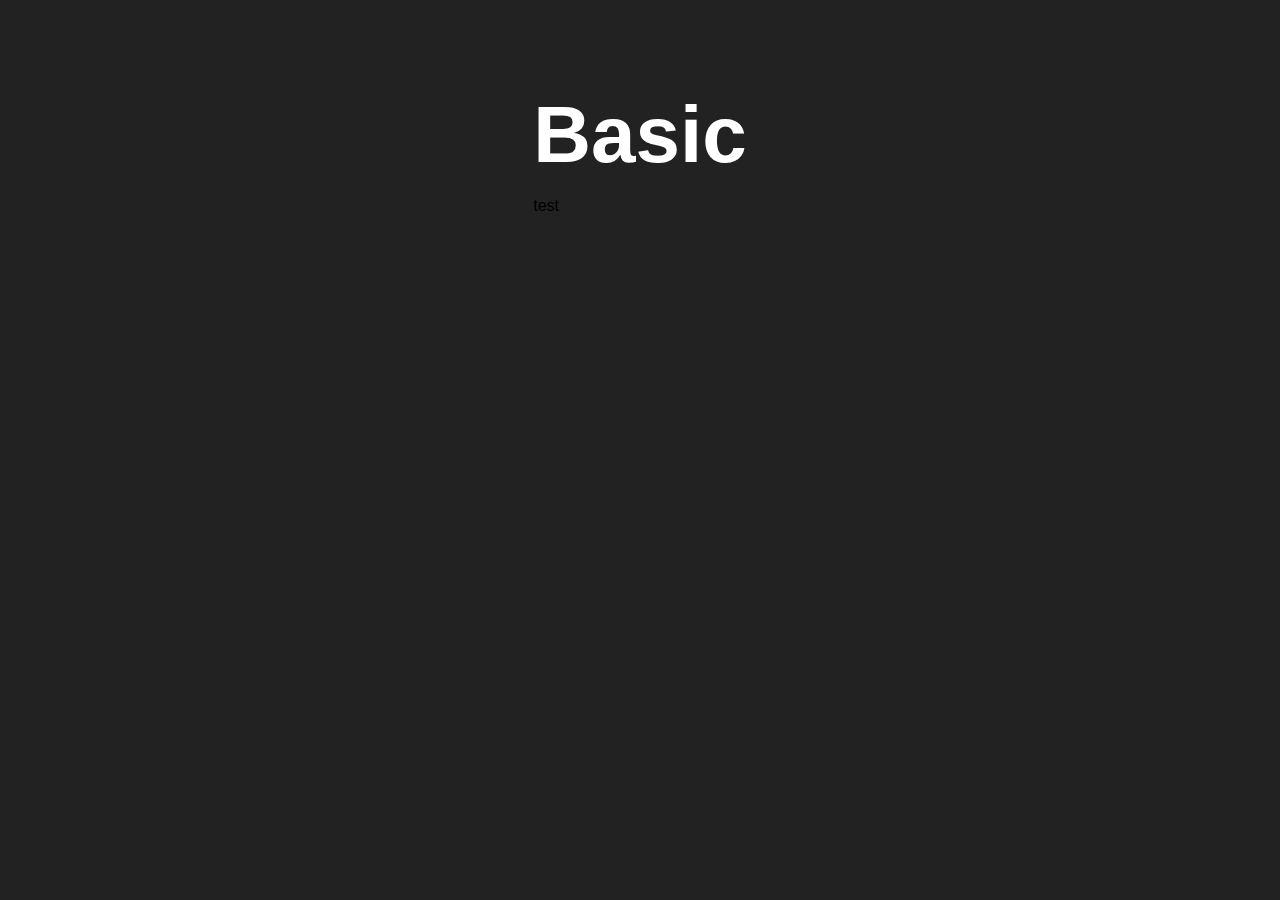
==== SmartWatchGestures/index.html @ cb8b1d2c "Test update" ====
<!DOCTYPE html>
<html>
<head>
    <meta charset="utf-8" />
    <meta name="viewport" content="width=device-width, initial-scale=1.0, maximum-scale=1.0">
    <meta name="description" content="Tizen Wearable basic template generated by Tizen Wearable Web IDE"/>

    <title>Tizen Wearable Web IDE - Tizen Wearable - Tizen Wearable basic Application</title>

    <link rel="stylesheet" type="text/css" href="css/style.css"/>
    <script src="js/main.js"></script>
</head>

<body>
  <div class=contents>
  	<div style='margin:auto;'>
  		<span class=content_text id=textbox>Basic</span>
  		<p>test</p>
  	</div>
  </div>
</body>
</html>
---- SmartWatchGestures/css/style.css ----
* {
    font-family: Verdana, Lucida Sans, Arial, Helvetica, sans-serif;
}

body {
    margin: 0px auto;
    background-color:#222;
}

.contents {
	display: flex;
	display: -webkit-flex;
	box-sizing: border-box;
	-webkit-box-sizing: border-box;
	height:320px;
}


.content_text {
	font-weight:bold;
	font-size:5em;
	color:#fff;
}
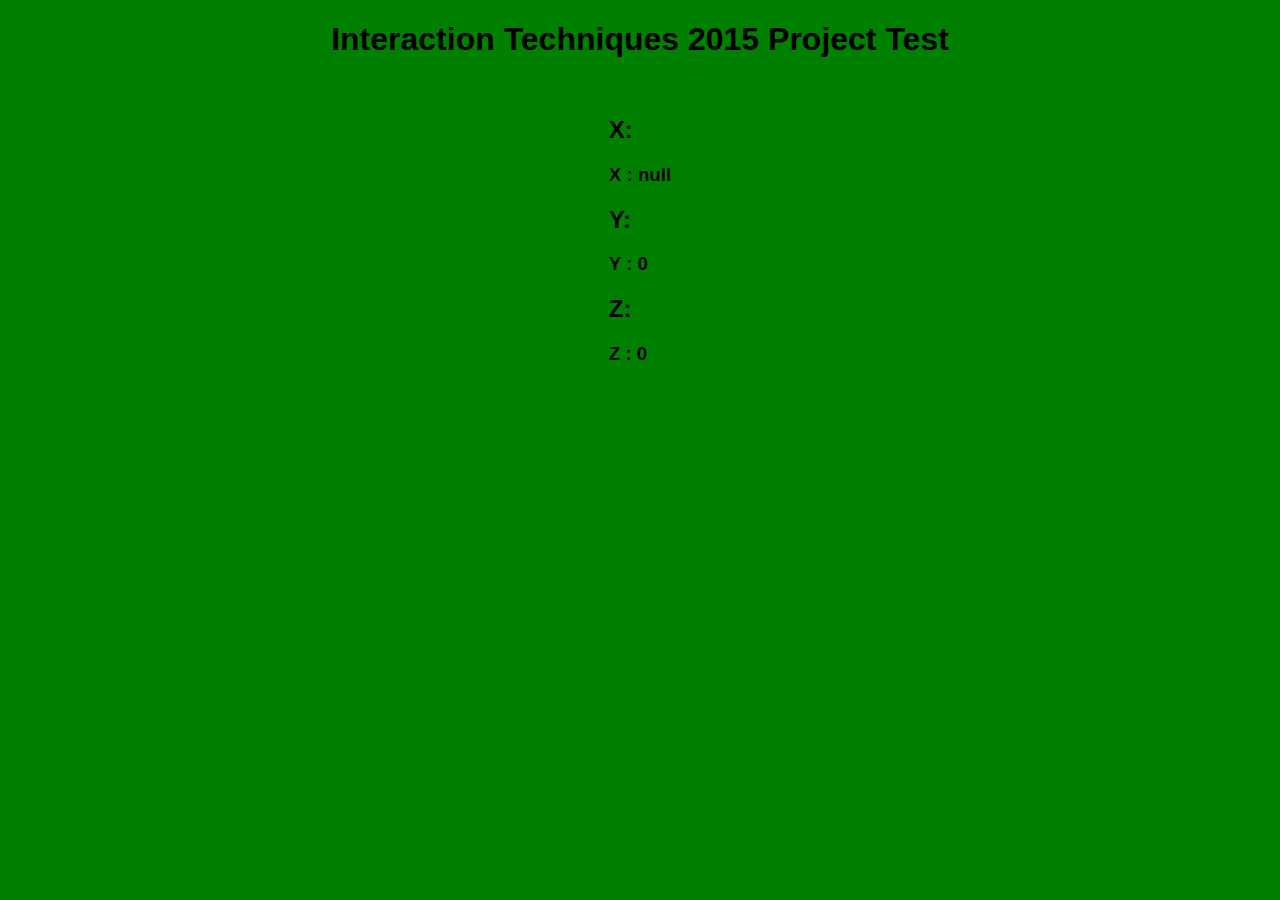
==== commit c99b21af: "Accelerometer addded" ====
--- a/SmartWatchGestures/index.html
+++ b/SmartWatchGestures/index.html
@@ -12,11 +12,26 @@
 </head>
 
 <body>
+	<center><h1 align='center'>Interaction Techniques 2015 Project Test</h1></center>
   <div class=contents>
   	<div style='margin:auto;'>
-  		<span class=content_text id=textbox>Basic</span>
-  		<p>test</p>
+  		<div class=row>
+  			<h2>X: </h2>
+  			<h3 id=accValueX></h3>
+  		</div>
+  		<div class=row style='margin-top: 1em'>
+  			<h2>Y: </h2>
+  			<h3 id=accValueY></h3>
+  		</div>
+  		<div class=row style='margin-top: 1em'>
+  			<h2>Z: </h2>
+  			<h3 id=accValueZ></h3>
+  		</div>
+
+
   	</div>
+  	
+
   </div>
 </body>
 </html>
--- a/SmartWatchGestures/css/style.css
+++ b/SmartWatchGestures/css/style.css
@@ -4,7 +4,7 @@
 
 body {
     margin: 0px auto;
-    background-color:#222;
+    background-color:green;
 }
 
 .contents {
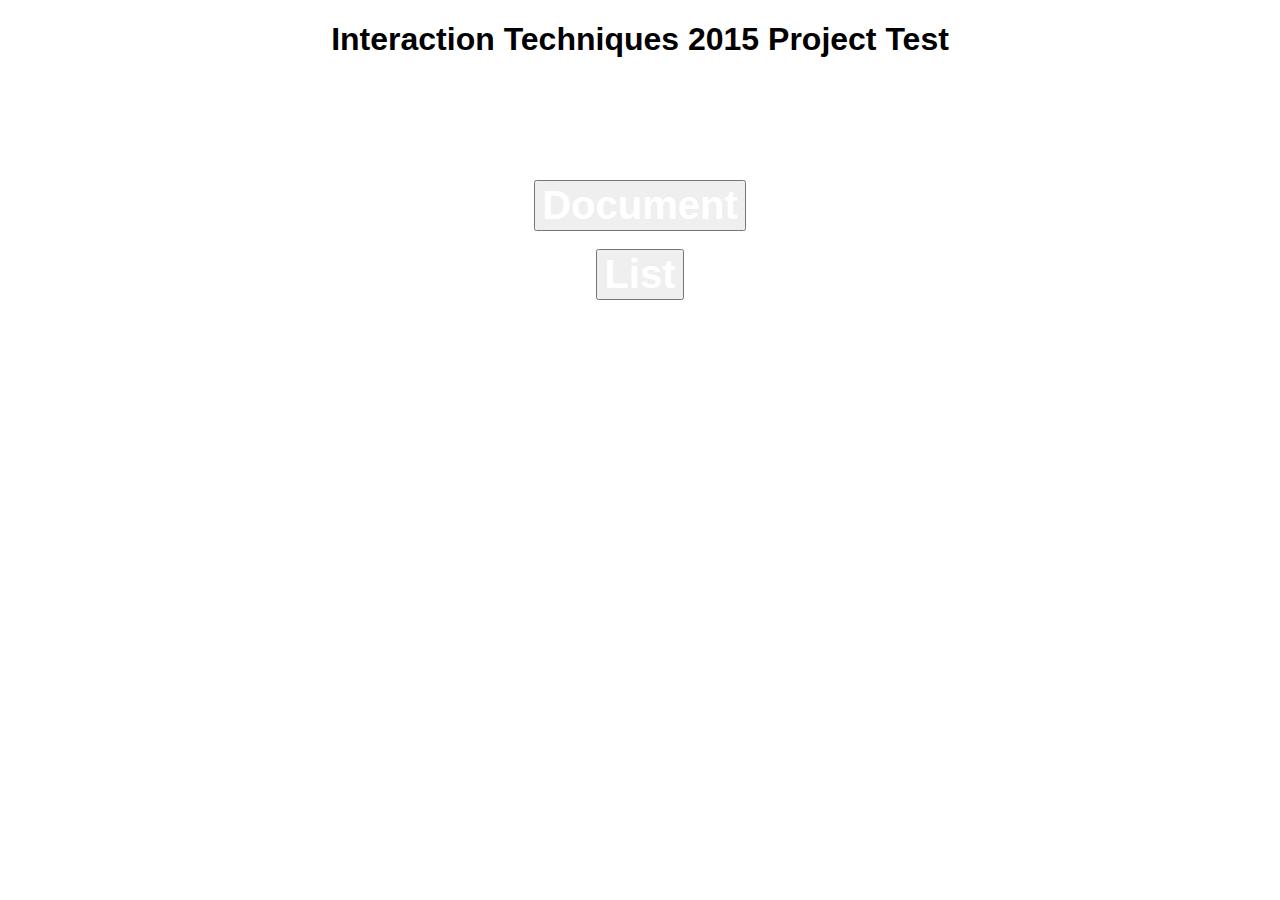
==== commit 8942d432: "index view and document view with early gesture scrolling functionality." ====
--- a/SmartWatchGestures/index.html
+++ b/SmartWatchGestures/index.html
@@ -6,29 +6,20 @@
     <meta name="description" content="Tizen Wearable basic template generated by Tizen Wearable Web IDE"/>
 
     <title>Tizen Wearable Web IDE - Tizen Wearable - Tizen Wearable basic Application</title>
-
-    <link rel="stylesheet" type="text/css" href="css/style.css"/>
-    <script src="js/main.js"></script>
+	<link rel="stylesheet" type="text/css" href="css/style.css"/>
+    
 </head>
 
 <body>
 	<center><h1 align='center'>Interaction Techniques 2015 Project Test</h1></center>
   <div class=contents>
   	<div style='margin:auto;'>
-  		<div class=row>
-  			<h2>X: </h2>
-  			<h3 id=accValueX></h3>
-  		</div>
-  		<div class=row style='margin-top: 1em'>
-  			<h2>Y: </h2>
-  			<h3 id=accValueY></h3>
-  		</div>
-  		<div class=row style='margin-top: 1em'>
-  			<h2>Z: </h2>
-  			<h3 id=accValueZ></h3>
-  		</div>
-
-
+ 		 <div style="text-align:center">
+	  		<a href = 'plainTextDocument.html'><button>Document</button></a>
+	  		<br>
+	  		<br>
+	  		<a href = 'List.html'><button>List</button></a> 
+	  	</div> 		
   	</div>
   	
 
--- a/SmartWatchGestures/css/style.css
+++ b/SmartWatchGestures/css/style.css
@@ -4,7 +4,7 @@
 
 body {
     margin: 0px auto;
-    background-color:green;
+    background-color:white;
 }
 
 .contents {
@@ -18,6 +18,12 @@
 
 .content_text {
 	font-weight:bold;
-	font-size:5em;
+	font-size:10em;
+	color:#fff;
+}
+
+button{
+	font-weight:bold;
+	font-size:2.5em;
 	color:#fff;
 }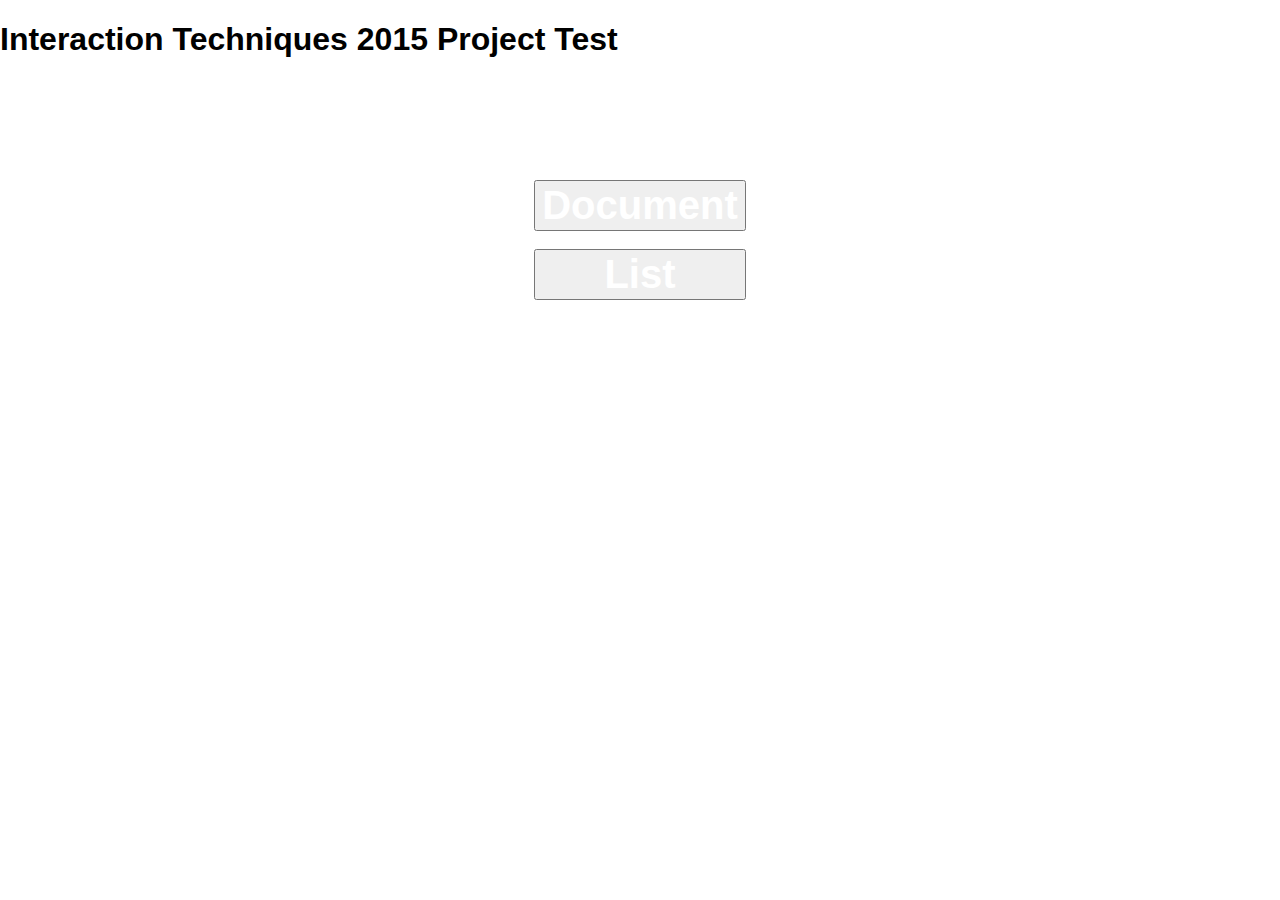
==== commit c9563de2: "List and highlighting started" ====
--- a/SmartWatchGestures/index.html
+++ b/SmartWatchGestures/index.html
@@ -11,10 +11,10 @@
 </head>
 
 <body>
-	<center><h1 align='center'>Interaction Techniques 2015 Project Test</h1></center>
-  <div class=contents>
-  	<div style='margin:auto;'>
- 		 <div style="text-align:center">
+	<h1 style = ""text-align:center">Interaction Techniques 2015 Project Test</h1>
+  	<div class = contents>
+  	<div style = 'margin:auto;'>
+ 		 <div style = "text-align:center">
 	  		<a href = 'plainTextDocument.html'><button>Document</button></a>
 	  		<br>
 	  		<br>
--- a/SmartWatchGestures/css/style.css
+++ b/SmartWatchGestures/css/style.css
@@ -26,4 +26,5 @@
 	font-weight:bold;
 	font-size:2.5em;
 	color:#fff;
+	width:100%;
 }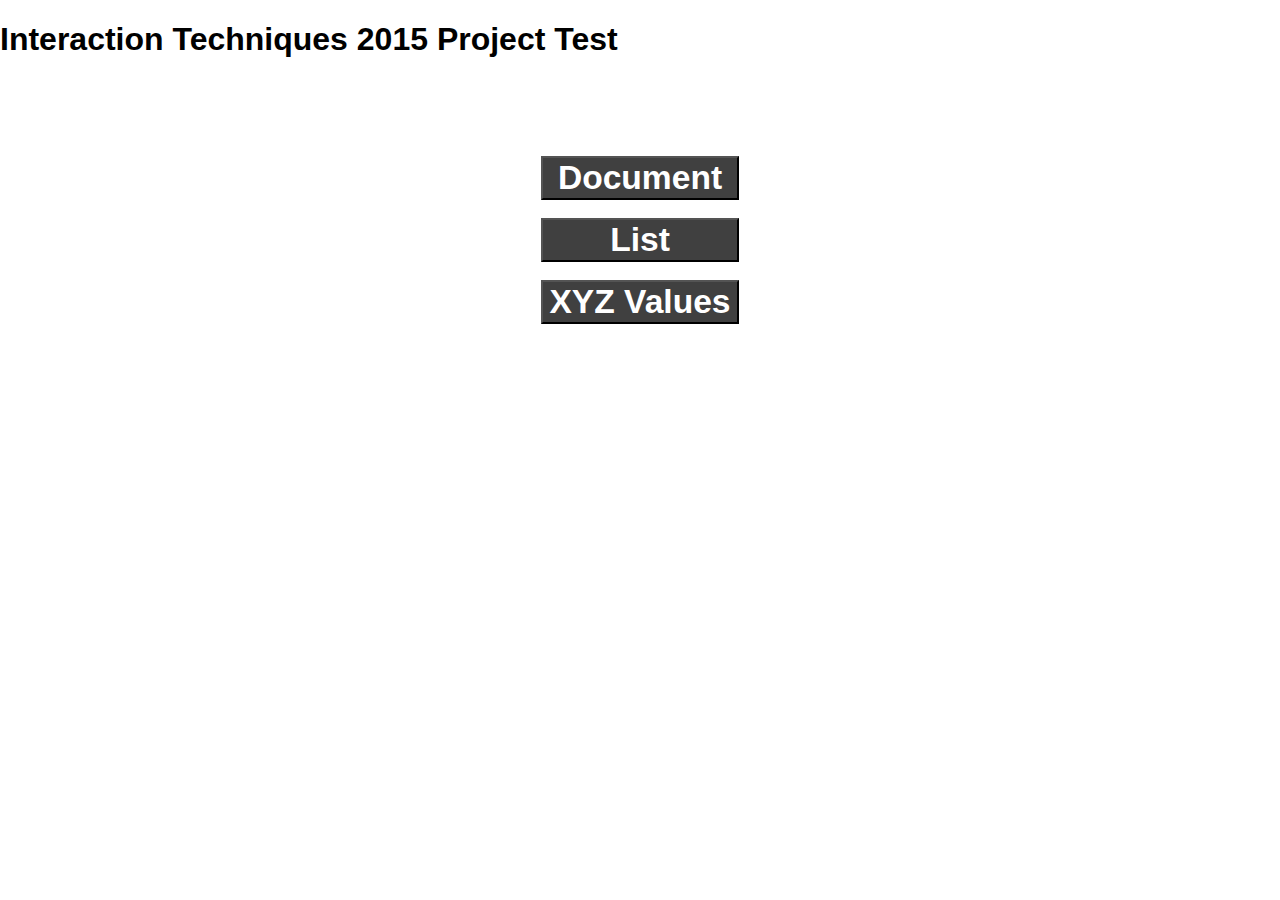
==== commit efbde463: "XYZ value view added + ListView almost completed" ====
--- a/SmartWatchGestures/index.html
+++ b/SmartWatchGestures/index.html
@@ -7,6 +7,7 @@
 
     <title>Tizen Wearable Web IDE - Tizen Wearable - Tizen Wearable basic Application</title>
 	<link rel="stylesheet" type="text/css" href="css/style.css"/>
+	<script src="js/document.js"></script>
     
 </head>
 
@@ -19,6 +20,9 @@
 	  		<br>
 	  		<br>
 	  		<a href = 'List.html'><button>List</button></a> 
+	  		<br>
+	  		<br>
+	  		<a href = 'XYZValueView.html'><button>XYZ Values</button></a> 
 	  	</div> 		
   	</div>
   	
--- a/SmartWatchGestures/css/style.css
+++ b/SmartWatchGestures/css/style.css
@@ -24,7 +24,11 @@
 
 button{
 	font-weight:bold;
-	font-size:2.5em;
-	color:#fff;
+	font-size:2.1em;
+	color:White;
+	background-color:#404040;
 	width:100%;
-}+	z-index:1;
+}
+
+
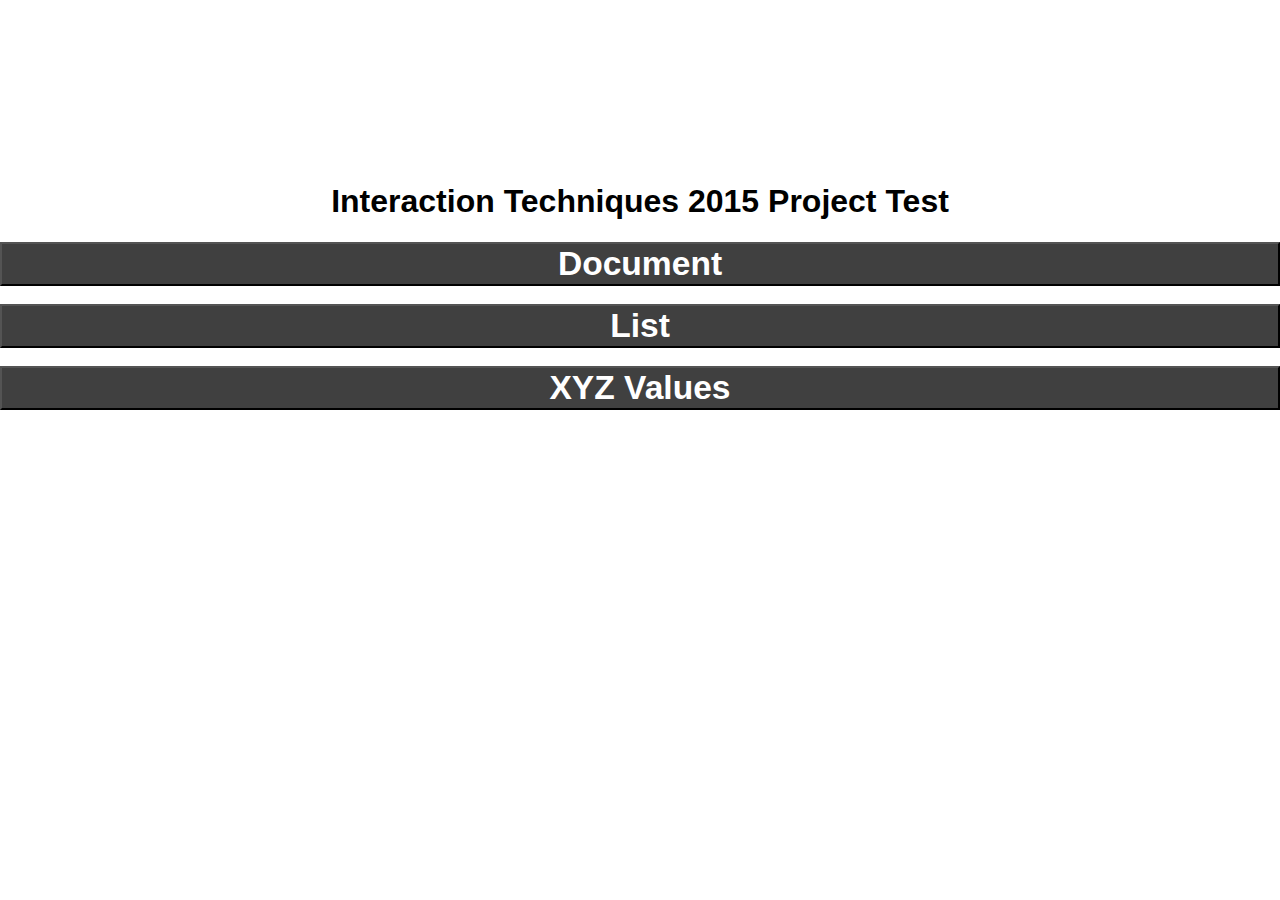
==== commit 1117fc53: "Modifications to List feature. Selection of elements made possible. Added gesture scrolling to mainm" ====
--- a/SmartWatchGestures/index.html
+++ b/SmartWatchGestures/index.html
@@ -7,24 +7,39 @@
 
     <title>Tizen Wearable Web IDE - Tizen Wearable - Tizen Wearable basic Application</title>
 	<link rel="stylesheet" type="text/css" href="css/style.css"/>
-	<script src="js/document.js"></script>
+	<script src="js/mainmenu.js"></script>
     
 </head>
 
 <body>
-	<h1 style = ""text-align:center">Interaction Techniques 2015 Project Test</h1>
-  	<div class = contents>
-  	<div style = 'margin:auto;'>
- 		 <div style = "text-align:center">
-	  		<a href = 'plainTextDocument.html'><button>Document</button></a>
+	<br>
+	<br>
+	<br>
+	<br>
+	<br>
+	<br>
+	<br>
+	<br>
+	<br>
+	<h1 style = "text-align:center">Interaction Techniques 2015 Project Test</h1>
+
+	  		<button type="submit" style="width:100%" id=plainTextDocument >Document</button>
 	  		<br>
 	  		<br>
-	  		<a href = 'List.html'><button>List</button></a> 
+	  		<button type="submit" style="width:100%" id=List >List</button>
 	  		<br>
 	  		<br>
-	  		<a href = 'XYZValueView.html'><button>XYZ Values</button></a> 
-	  	</div> 		
-  	</div>
+	  		<button type="submit" style="width:100%" id=XYZValueView>XYZ Values</button>
+
+	<br>
+	<br>
+	<br>
+	<br>
+	<br>
+	<br>
+	<br>
+	<br>
+	<br>
   	
 
   </div>
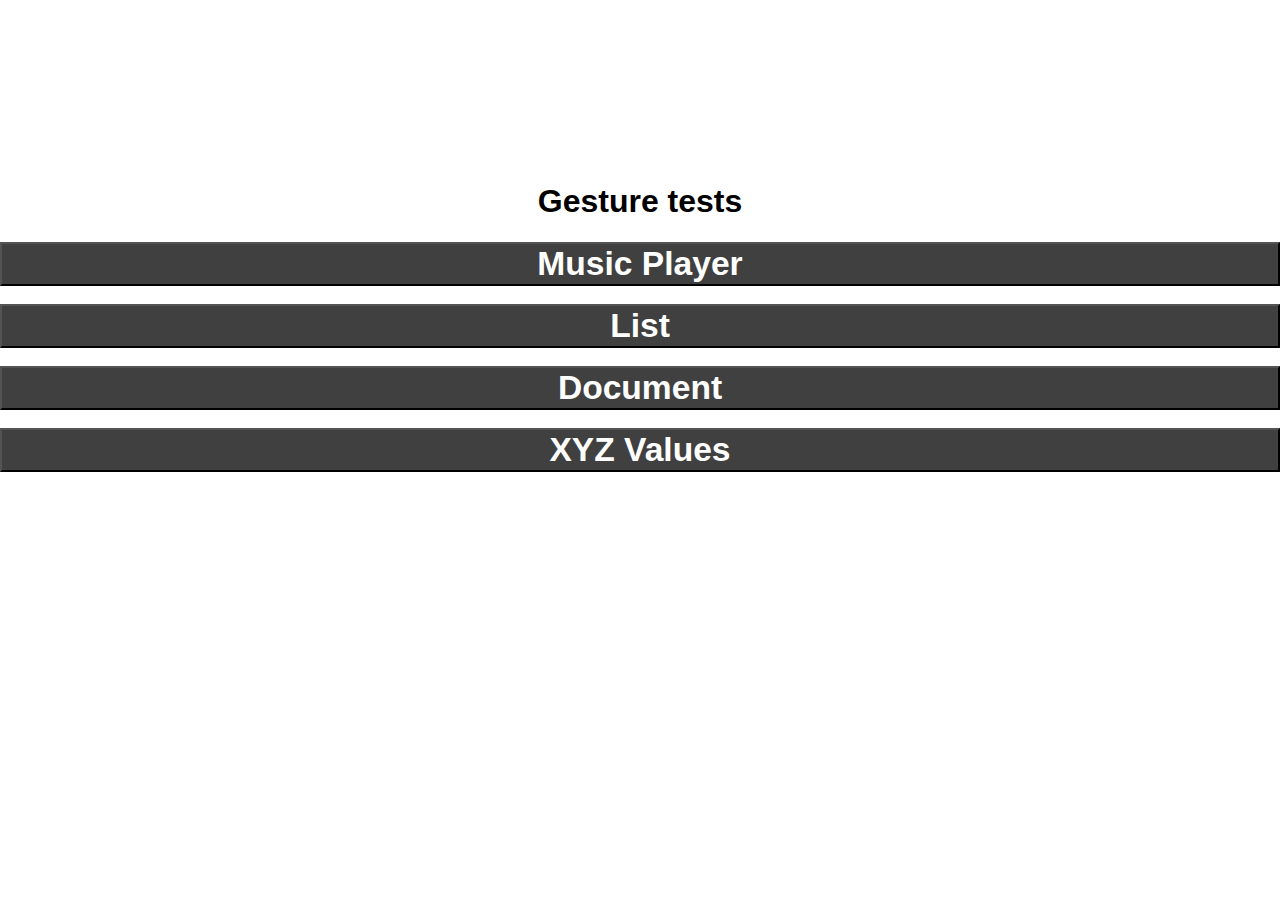
==== commit a8b66681: "Music player started" ====
--- a/SmartWatchGestures/index.html
+++ b/SmartWatchGestures/index.html
@@ -21,12 +21,16 @@
 	<br>
 	<br>
 	<br>
-	<h1 style = "text-align:center">Interaction Techniques 2015 Project Test</h1>
+	<h1 style = "text-align:center">Gesture tests</h1>
 
-	  		<button type="submit" style="width:100%" id=plainTextDocument >Document</button>
+			
+	  		<button type="submit" style="width:100%" id=MusicPlayer >Music Player</button>
 	  		<br>
 	  		<br>
 	  		<button type="submit" style="width:100%" id=List >List</button>
+	  		<br>
+	  		<br>
+	  		<button type="submit" style="width:100%" id=plainTextDocument >Document</button>
 	  		<br>
 	  		<br>
 	  		<button type="submit" style="width:100%" id=XYZValueView>XYZ Values</button>
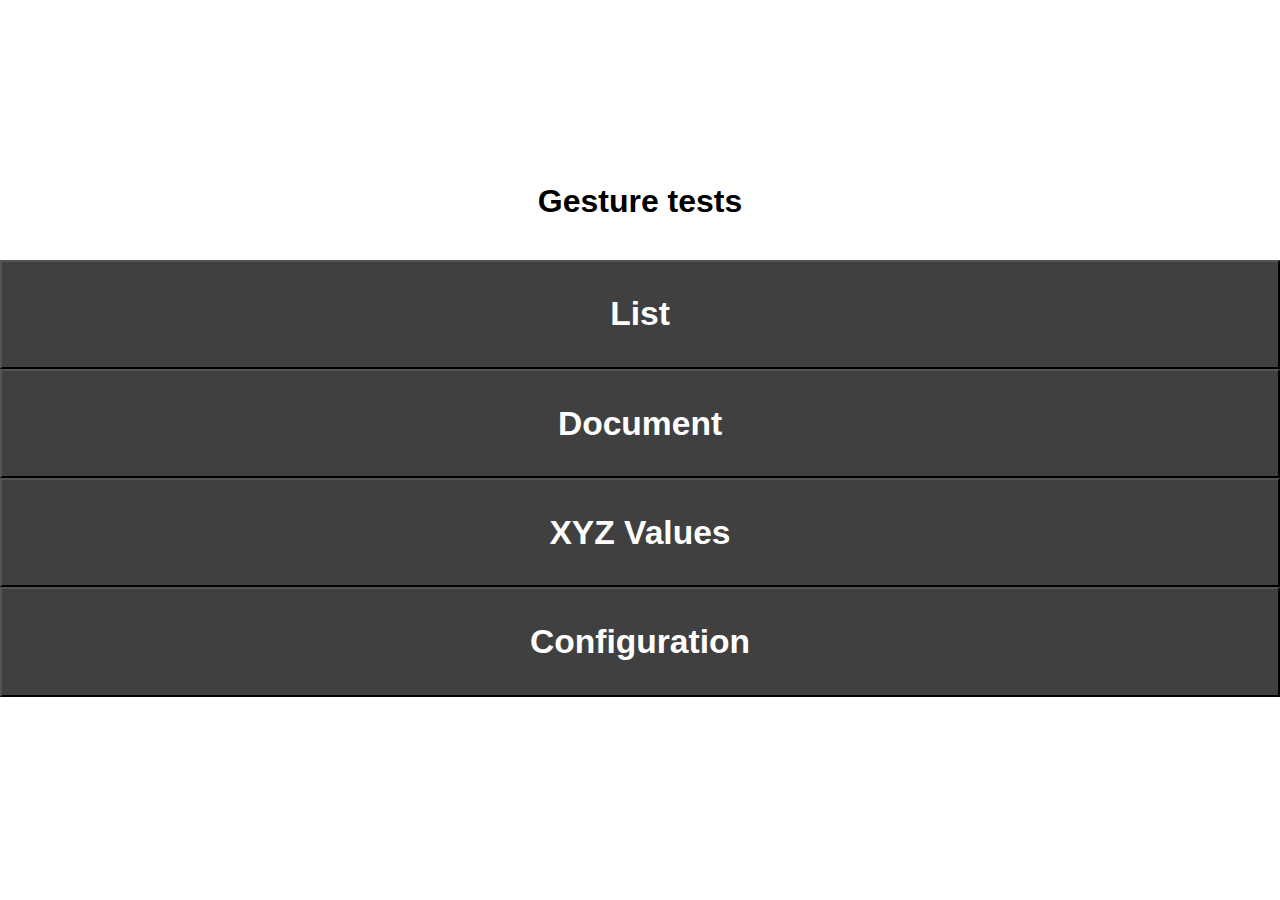
==== commit 68c49579: "Included configurations where you have an option to set inverted/reverted scrolling on or off. Also " ====
--- a/SmartWatchGestures/index.html
+++ b/SmartWatchGestures/index.html
@@ -11,6 +11,11 @@
     
 </head>
 
+<script type="text/javascript">
+
+
+</script>
+
 <body>
 	<br>
 	<br>
@@ -23,17 +28,15 @@
 	<br>
 	<h1 style = "text-align:center">Gesture tests</h1>
 
-			
-	  		<button type="submit" style="width:100%" id=MusicPlayer >Music Player</button>
-	  		<br>
-	  		<br>
+			<br>
 	  		<button type="submit" style="width:100%" id=List >List</button>
-	  		<br>
 	  		<br>
 	  		<button type="submit" style="width:100%" id=plainTextDocument >Document</button>
 	  		<br>
+	  		<button type="submit" style="width:100%" id=XYZValueView>XYZ Values</button>
 	  		<br>
-	  		<button type="submit" style="width:100%" id=XYZValueView>XYZ Values</button>
+	  		<button type="submit" style="width:100%" id=config>Configuration</button>
+	  		
 
 	<br>
 	<br>
--- a/SmartWatchGestures/css/style.css
+++ b/SmartWatchGestures/css/style.css
@@ -5,6 +5,7 @@
 body {
     margin: 0px auto;
     background-color:white;
+    
 }
 
 .contents {
@@ -13,6 +14,7 @@
 	box-sizing: border-box;
 	-webkit-box-sizing: border-box;
 	height:320px;
+	
 }
 
 
@@ -29,6 +31,21 @@
 	background-color:#404040;
 	width:100%;
 	z-index:1;
+	padding: 1em 0.2em 1em 0.2em;
+}
+
+.listObject{
+	font-weight:bold;
+	font-size:2.1em;
+	color:White;
+	background-color:#404040;
+	width:100%;
+	z-index:2;
+}
+
+#phonebookButton {
+	padding: 0em 0em 0em 0em;
 }
 
 
+
